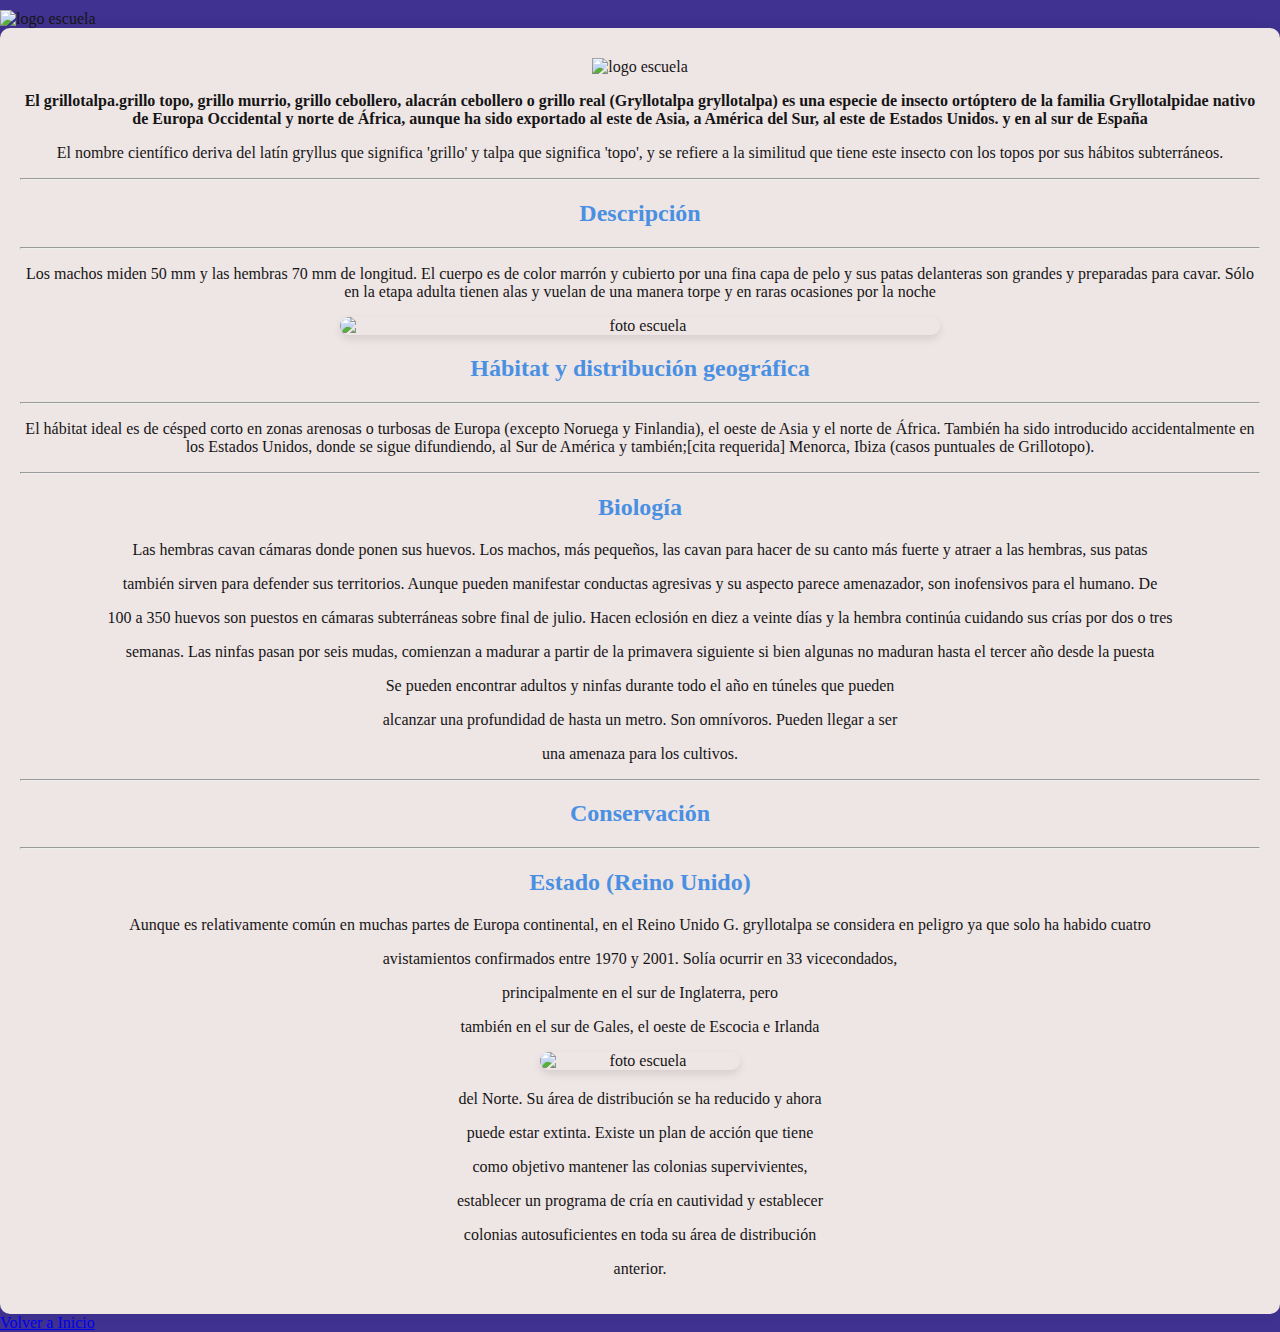
==== ciencias-naturales.html @ cb7cc23d "Add files via upload" ====
<!DOCTYPE html>
<html lang="es">
<head>
    <meta charset="UTF-8">
    <meta name="viewport" content="width=device-width, initial-scale=1.0">
    <title>Document</title>
    <link rel="stylesheet" href="style.css">
</head>
<body>

    <img src="mmm/m5.jfif"alt="logo escuela"style="max-width: 400px; height: auto; margin-top:10px;"class="logo">
 <main>
        <img src="mmm/m4.jpg"alt="logo escuela"style="max-width: 400px; height: auto; margin-top:10px;"class="logo">
        <p><strong>El grillotalpa.grillo topo, grillo murrio, grillo cebollero, alacrán cebollero o grillo real (Gryllotalpa gryllotalpa) es una especie de insecto ortóptero de la familia Gryllotalpidae nativo de Europa Occidental y norte de África, aunque ha sido exportado al este de Asia, a América del Sur, al este de Estados Unidos. y en al sur de España</strong></p>
        <p>El nombre científico deriva del latín gryllus que significa 'grillo' y talpa que significa 'topo', y se refiere a la similitud que tiene este insecto con los topos por sus hábitos subterráneos.</p> 
        <hr>
        <h2>Descripción</h2>
        <hr>
        <p>Los machos miden 50 mm y las hembras 70 mm de longitud. El cuerpo es de color marrón y cubierto por una fina capa de pelo y sus patas delanteras son grandes y preparadas para cavar. Sólo en la etapa adulta tienen alas y vuelan de una manera torpe y en raras ocasiones por la noche</p>
        <img src="mmm/m9.png" alt="foto escuela"style="max-width: 600px; height: auto; margin-top:10px;"class="foto-escuela">
        <h2>Hábitat y distribución geográfica</h2>
        <hr>
        <p>El hábitat ideal es de césped corto en zonas arenosas o turbosas de Europa (excepto Noruega y Finlandia), el oeste de Asia y el norte de África. También ha sido introducido accidentalmente en los Estados Unidos, donde se sigue difundiendo, al Sur de América y también;[cita requerida] Menorca, Ibiza (casos puntuales de Grillotopo).</p>
        <hr>
        <h2>Biología</h2>
        <p>Las hembras cavan cámaras donde ponen sus huevos. Los machos, más pequeños, las cavan para hacer de su canto más fuerte y atraer a las hembras, sus patas</p>
        <p>también sirven para defender sus territorios. Aunque pueden manifestar conductas agresivas y su aspecto parece amenazador, son inofensivos para el humano. De</p>
        <p>100 a 350 huevos son puestos en cámaras subterráneas sobre final de julio. Hacen eclosión en diez a veinte días y la hembra continúa cuidando sus crías por dos o tres</p>
        <p>semanas. Las ninfas pasan por seis mudas, comienzan a madurar a partir de la primavera siguiente si bien algunas no maduran hasta el tercer año desde la puesta</p>
        <p>Se pueden encontrar adultos y ninfas durante todo el año en túneles que pueden</p>
        <p>alcanzar una profundidad de hasta un metro. Son omnívoros. Pueden llegar a ser</p>
        <p>una amenaza para los cultivos.</p>
        <hr>
        <h2>Conservación</h2>
        <hr>
        <h2>Estado (Reino Unido)</h2>
        <p>Aunque es relativamente común en muchas partes de Europa continental, en el Reino Unido G. gryllotalpa se considera en peligro ya que solo ha habido cuatro</p>
        <p>avistamientos confirmados entre 1970 y 2001. Solía ocurrir en 33 vicecondados,</p>
        <p>principalmente en el sur de Inglaterra, pero</p>
        <p>también en el sur de Gales, el oeste de Escocia e Irlanda</p>
        <img src="mmm/m8.jpg" alt="foto escuela"style="max-width: 200px; height: auto; margin-top:10px;"class="foto-escuela">
        <p>del Norte. Su área de distribución se ha reducido y ahora</p>
        <p>puede estar extinta. Existe un plan de acción que tiene</p>
        <p>como objetivo mantener las colonias supervivientes,</p>
        <p>establecer un programa de cría en cautividad y establecer</p>
        <p>colonias autosuficientes en toda su área de distribución</p>
        <p>anterior.</p>
        <p></p>
        <p></p>
        <p></p>
</main>
</div>
    <a href="index.html"> Volver a Inicio</a>
</body>
</html>
---- style.css ----
body{
    margin: 0;
    padding: 0;
    background-color:#3f3290;
    color:#161515;
    line-height: 1,1;
    animation: fadeIn 3s ease-in;
}
header{
    font-family:serif;
    background-color: #faec53;
    color:rgb(182, 24, 214);
    padding: 10px 0;
    display: flex;
    align-items: center;
    justify-content: space-between;
    animation: fadeIn 1s ease-in;
}
header h1{

    flex-grow: 1;   
    text-align: center;
    font-size: 3vw;
    min-height: 35px;
}
@media(max-width:600px){
    header h1{
        font-size: 5vw;
        min-height: 40px;

    }
}
@media(min-width: 1200px){
    header h1{
        font: size 40px;
    }
}
header img{
    max-width: 500px;
    height:auto;
    margin-right: 20px;

}
.container {
    display: flex;
}

nav{
    width: 200px;
    background-color: #ded8d8;
    padding: 20px;
    box-shadow: 2px 0 5px rgba(0, 0, 0, 0.1);
}
nav ul{
    list-style: none;
    padding: 0;
    margin: 0;
}

nav ul li{
    margin-bottom: 15px;
}

nav ul li a{
    color: #2c3e50;
    text-decoration: none;
    font-weight: bold;
    font-family: monospace;
    transition: color 0.3s ease;
}
nav ul li a:hover{
    text-decoration: underline;
    color: #4a90e2;
}

@keyframes fadeIn{
    from{
        opacity: 0;
    }
    to{
        opacity: 1;
    }
}
main{
    font-family: "Libre Baskerville", Georgia, "Times New Roman", Times, serif;
    flex: 1;
    text-align: center;
    padding: 20px;
    background-color: #eee5e5;
    border-radius:10px;
    box-shadow: 0 0 15px rgba(0, 0, 0, 0.05);
    animation: fadeIn ls ease-in;

}
main h2{
    color: #4a90e2;
}

.foto-escuela{
    display: block;
    max-width: 100%;
    height: auto;
    margin: 20px auto;
    border-radius: 10px;
    box-shadow:0 4px 8px rgba(0, 0, 0, 0.1);
    transition: transforn 0.3s ease;
}
.foto-escuela:hover{
    transform: scale(1.05);
}

footer{
    text-align: center;
    padding: 1px;
    background-color: #262e60;
    color: rgb(104, 226, 73);
    font-size: 0.9em;

}
@media (max-width: 600px){
    .container{
        flex-direction: column;
    }
    nav{
        width: 100%;
    }
    main{
        padding: 15px;
    }
}
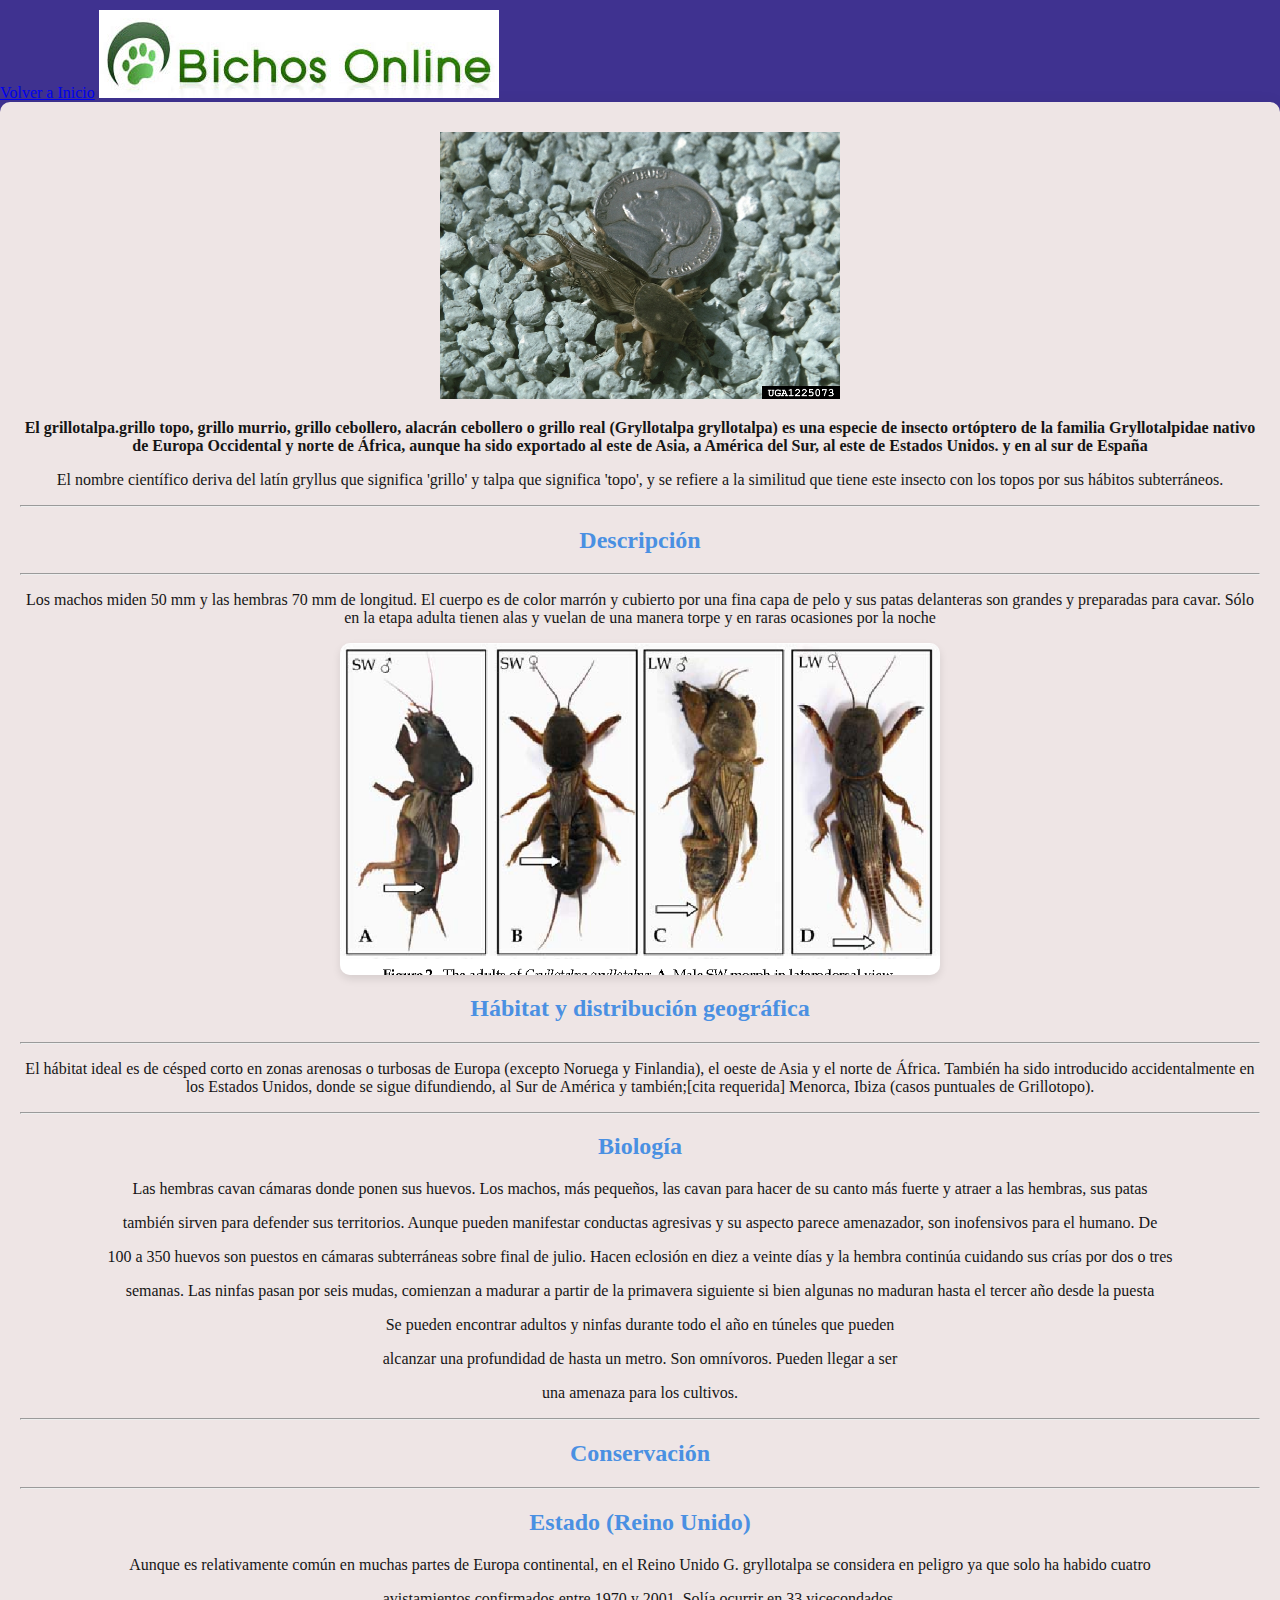
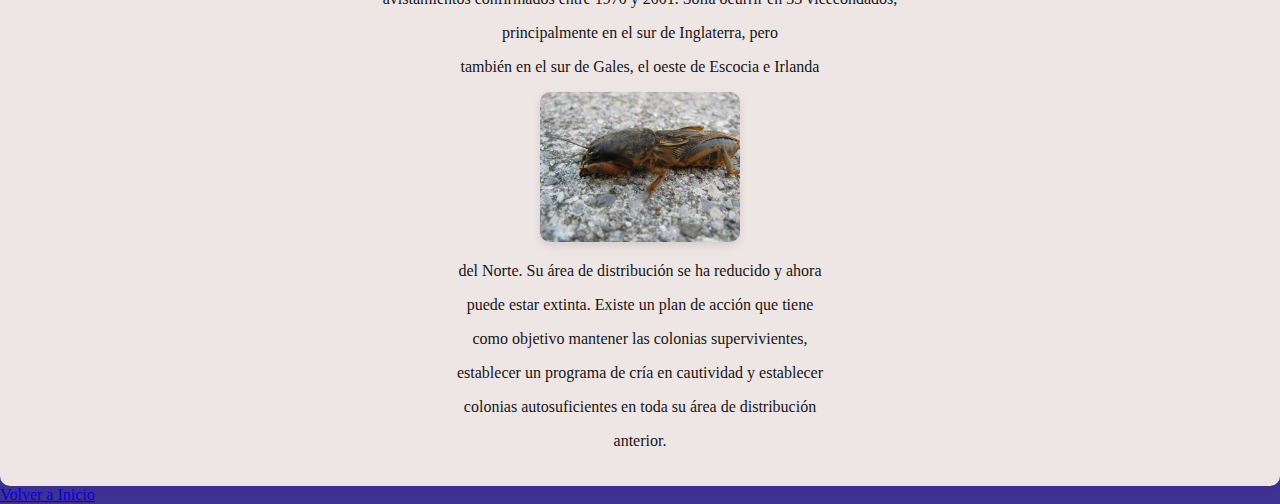
==== commit c32f1b48: "Update ciencias-naturales.html" ====
--- a/ciencias-naturales.html
+++ b/ciencias-naturales.html
@@ -7,7 +7,7 @@
     <link rel="stylesheet" href="style.css">
 </head>
 <body>
-
+    <a href="index.html"> Volver a Inicio</a>
     <img src="mmm/m5.jfif"alt="logo escuela"style="max-width: 400px; height: auto; margin-top:10px;"class="logo">
  <main>
         <img src="mmm/m4.jpg"alt="logo escuela"style="max-width: 400px; height: auto; margin-top:10px;"class="logo">
@@ -52,4 +52,4 @@
 </div>
     <a href="index.html"> Volver a Inicio</a>
 </body>
-</html>+</html>
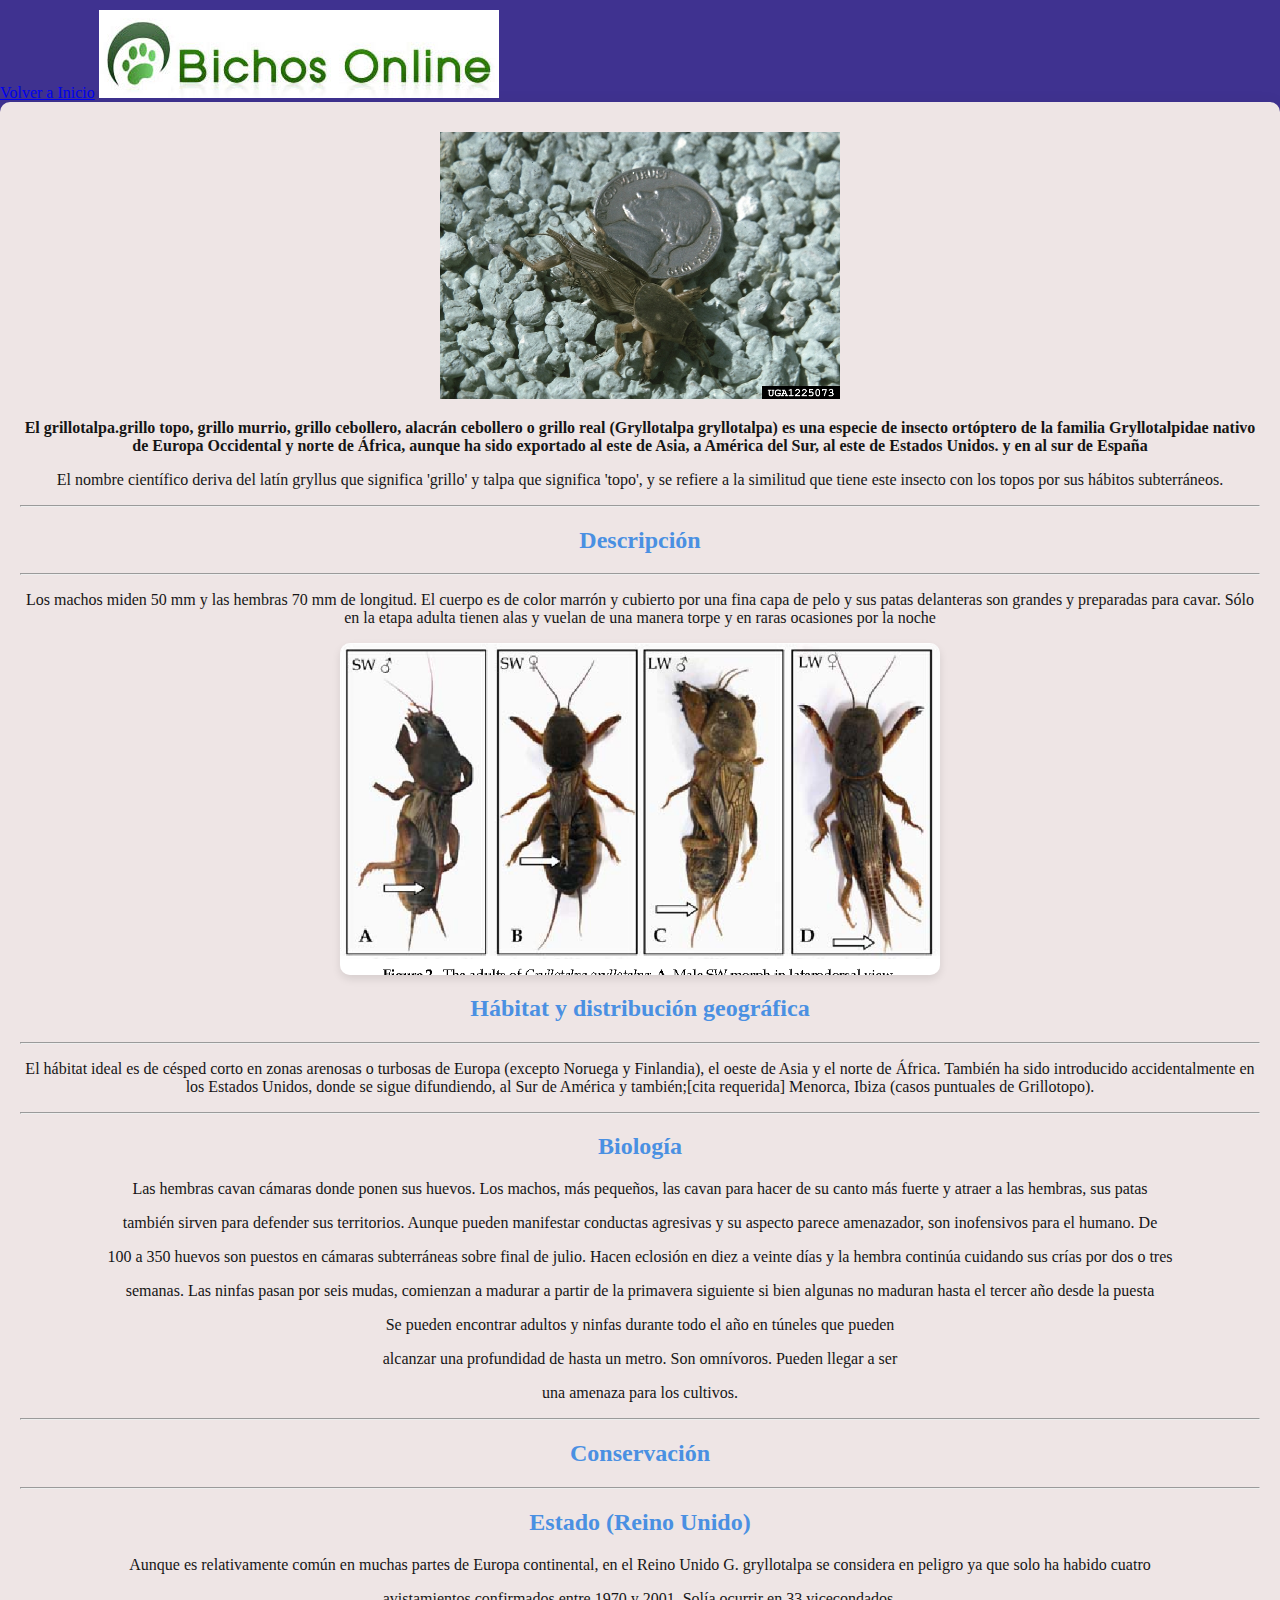
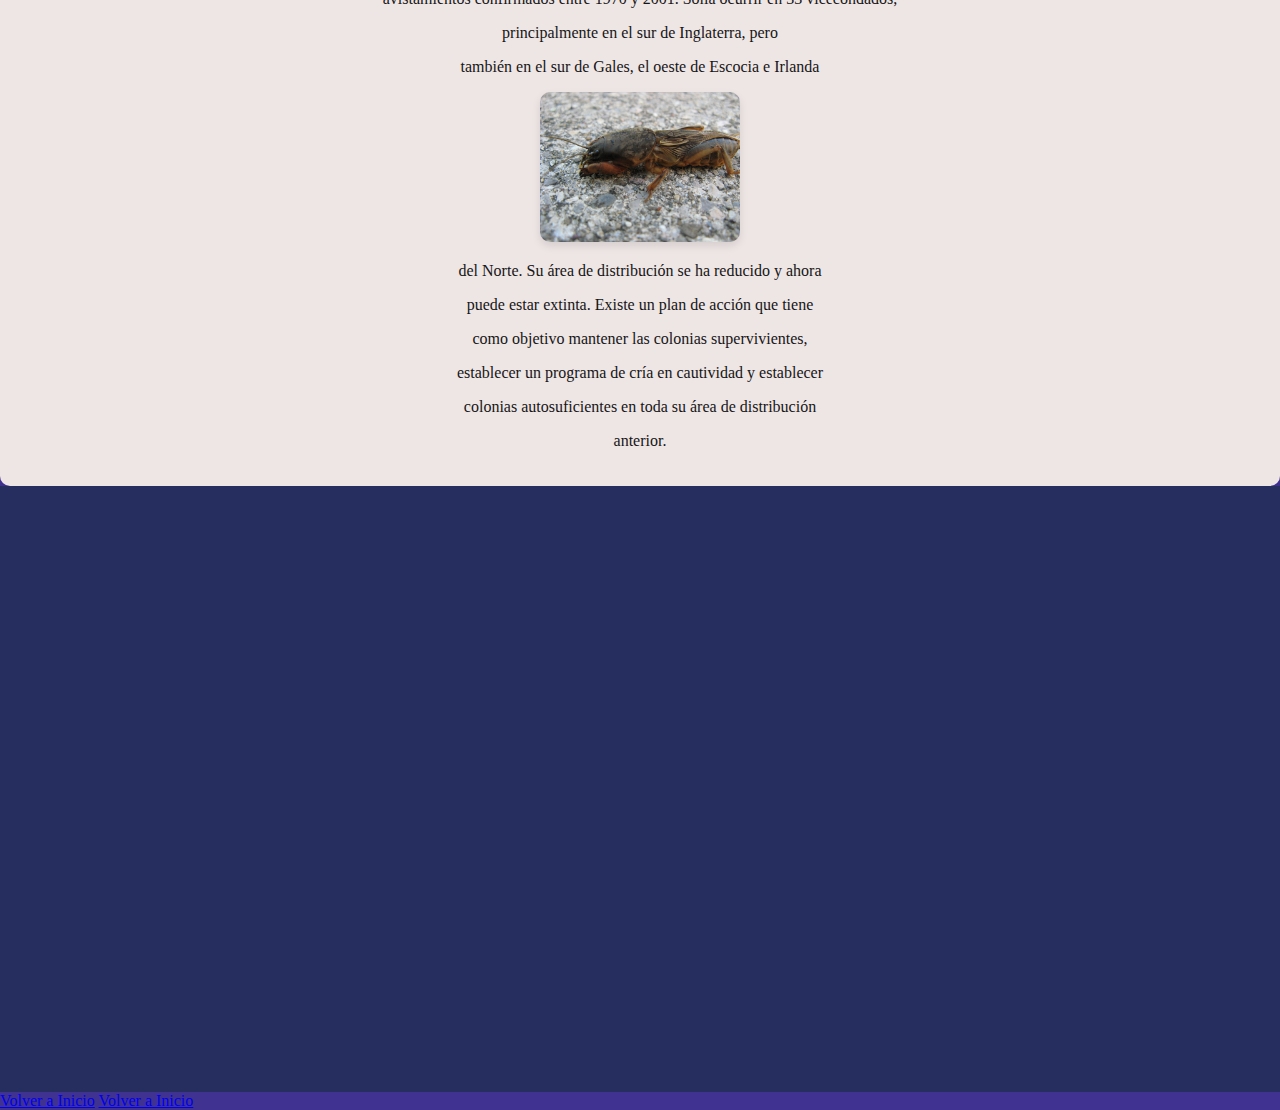
==== commit a7d19a33: "Update ciencias-naturales.html" ====
--- a/ciencias-naturales.html
+++ b/ciencias-naturales.html
@@ -10,19 +10,26 @@
     <a href="index.html"> Volver a Inicio</a>
     <img src="mmm/m5.jfif"alt="logo escuela"style="max-width: 400px; height: auto; margin-top:10px;"class="logo">
  <main>
+        <div class="conteiner2">
         <img src="mmm/m4.jpg"alt="logo escuela"style="max-width: 400px; height: auto; margin-top:10px;"class="logo">
         <p><strong>El grillotalpa.grillo topo, grillo murrio, grillo cebollero, alacrán cebollero o grillo real (Gryllotalpa gryllotalpa) es una especie de insecto ortóptero de la familia Gryllotalpidae nativo de Europa Occidental y norte de África, aunque ha sido exportado al este de Asia, a América del Sur, al este de Estados Unidos. y en al sur de España</strong></p>
-        <p>El nombre científico deriva del latín gryllus que significa 'grillo' y talpa que significa 'topo', y se refiere a la similitud que tiene este insecto con los topos por sus hábitos subterráneos.</p> 
+        <p>El nombre científico deriva del latín gryllus que significa 'grillo' y talpa que significa 'topo', y se refiere a la similitud que tiene este insecto con los topos por sus hábitos subterráneos.</p>
+        </div>   
         <hr>
         <h2>Descripción</h2>
         <hr>
+        <div class="conteiner3">
         <p>Los machos miden 50 mm y las hembras 70 mm de longitud. El cuerpo es de color marrón y cubierto por una fina capa de pelo y sus patas delanteras son grandes y preparadas para cavar. Sólo en la etapa adulta tienen alas y vuelan de una manera torpe y en raras ocasiones por la noche</p>
         <img src="mmm/m9.png" alt="foto escuela"style="max-width: 600px; height: auto; margin-top:10px;"class="foto-escuela">
+        </div>
         <h2>Hábitat y distribución geográfica</h2>
         <hr>
+        <div class="conteiner4">
         <p>El hábitat ideal es de césped corto en zonas arenosas o turbosas de Europa (excepto Noruega y Finlandia), el oeste de Asia y el norte de África. También ha sido introducido accidentalmente en los Estados Unidos, donde se sigue difundiendo, al Sur de América y también;[cita requerida] Menorca, Ibiza (casos puntuales de Grillotopo).</p>
+        <div>    
         <hr>
         <h2>Biología</h2>
+        <div class="conteiner5">
         <p>Las hembras cavan cámaras donde ponen sus huevos. Los machos, más pequeños, las cavan para hacer de su canto más fuerte y atraer a las hembras, sus patas</p>
         <p>también sirven para defender sus territorios. Aunque pueden manifestar conductas agresivas y su aspecto parece amenazador, son inofensivos para el humano. De</p>
         <p>100 a 350 huevos son puestos en cámaras subterráneas sobre final de julio. Hacen eclosión en diez a veinte días y la hembra continúa cuidando sus crías por dos o tres</p>
@@ -30,10 +37,12 @@
         <p>Se pueden encontrar adultos y ninfas durante todo el año en túneles que pueden</p>
         <p>alcanzar una profundidad de hasta un metro. Son omnívoros. Pueden llegar a ser</p>
         <p>una amenaza para los cultivos.</p>
+        </div>
         <hr>
         <h2>Conservación</h2>
         <hr>
         <h2>Estado (Reino Unido)</h2>
+        <div class="conteiner6">
         <p>Aunque es relativamente común en muchas partes de Europa continental, en el Reino Unido G. gryllotalpa se considera en peligro ya que solo ha habido cuatro</p>
         <p>avistamientos confirmados entre 1970 y 2001. Solía ocurrir en 33 vicecondados,</p>
         <p>principalmente en el sur de Inglaterra, pero</p>
@@ -45,11 +54,16 @@
         <p>establecer un programa de cría en cautividad y establecer</p>
         <p>colonias autosuficientes en toda su área de distribución</p>
         <p>anterior.</p>
-        <p></p>
-        <p></p>
-        <p></p>
-</main>
+        </div>
+</main> 
+<footer>
+    <iframe width="800" height="600" src="https://www.youtube.com/embed/OwYf3WEtDDY?si=mhxyb71PaRQ5IrkN" title="YouTube video player" frameborder="0" allow="accelerometer; autoplay; clipboard-write; encrypted-media; gyroscope; picture-in-picture; web-share" referrerpolicy="strict-origin-when-cross-origin" allowfullscreen></iframe>
+    </iframe>
+</footer>
 </div>
     <a href="index.html"> Volver a Inicio</a>
 </body>
 </html>
+    <a href="index.html"> Volver a Inicio</a>
+</body>
+</html>
